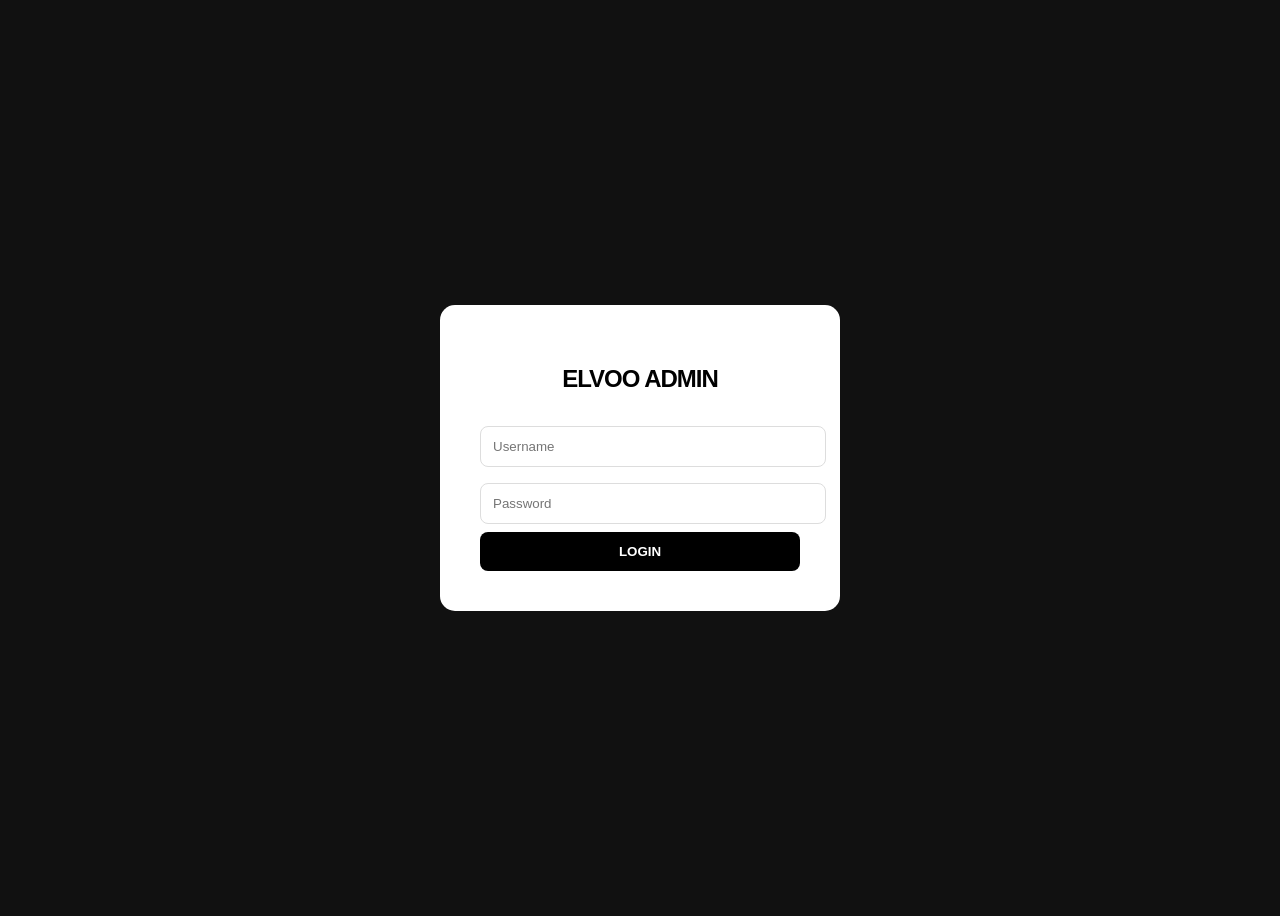
==== admin/login.html @ f501c8c0 "?" ====
<!doctype html>
<html lang="id">
  <head>
    <meta charset="UTF-8" />
    <title>Login Crew - Elvoo</title>
    <style>
      body {
        background: #111;
        display: flex;
        justify-content: center;
        align-items: center;
        height: 100vh;
        font-family: sans-serif;
      }
      .box {
        background: #fff;
        padding: 40px;
        border-radius: 15px;
        width: 320px;
        text-align: center;
      }
      h2 {
        margin-bottom: 25px;
        font-weight: 800;
        letter-spacing: -1px;
      }
      input {
        width: 100%;
        padding: 12px;
        margin: 8px 0;
        border: 1px solid #ddd;
        border-radius: 8px;
      }
      button {
        width: 100%;
        padding: 12px;
        background: #000;
        color: #fff;
        border: none;
        border-radius: 8px;
        font-weight: bold;
        cursor: pointer;
      }
    </style>
  </head>
  <body>
    <div class="box">
      <h2>ELVOO ADMIN</h2>
      <input type="text" id="user" placeholder="Username" />
      <input type="password" id="pass" placeholder="Password" />
      <button onclick="login()">LOGIN</button>
    </div>

    <script>
      function login() {
        const u = document.getElementById("user").value;
        const p = document.getElementById("pass").value;
        const database = [
          { username: "admin_brand", pass: "123", role: "Owner" },
          { username: "crew_stok", pass: "456", role: "Warehouse" },
          { username: "crew_input", pass: "789", role: "Staff" },
        ];
        const cek = database.find(
          (item) => item.username === u && item.pass === p,
        );
        if (cek) {
          sessionStorage.setItem("loggedInUser", JSON.stringify(cek));
          window.location.href = "index.html";
        } else {
          alert("Data tidak dikenal!");
        }
      }
    </script>
  </body>
</html>
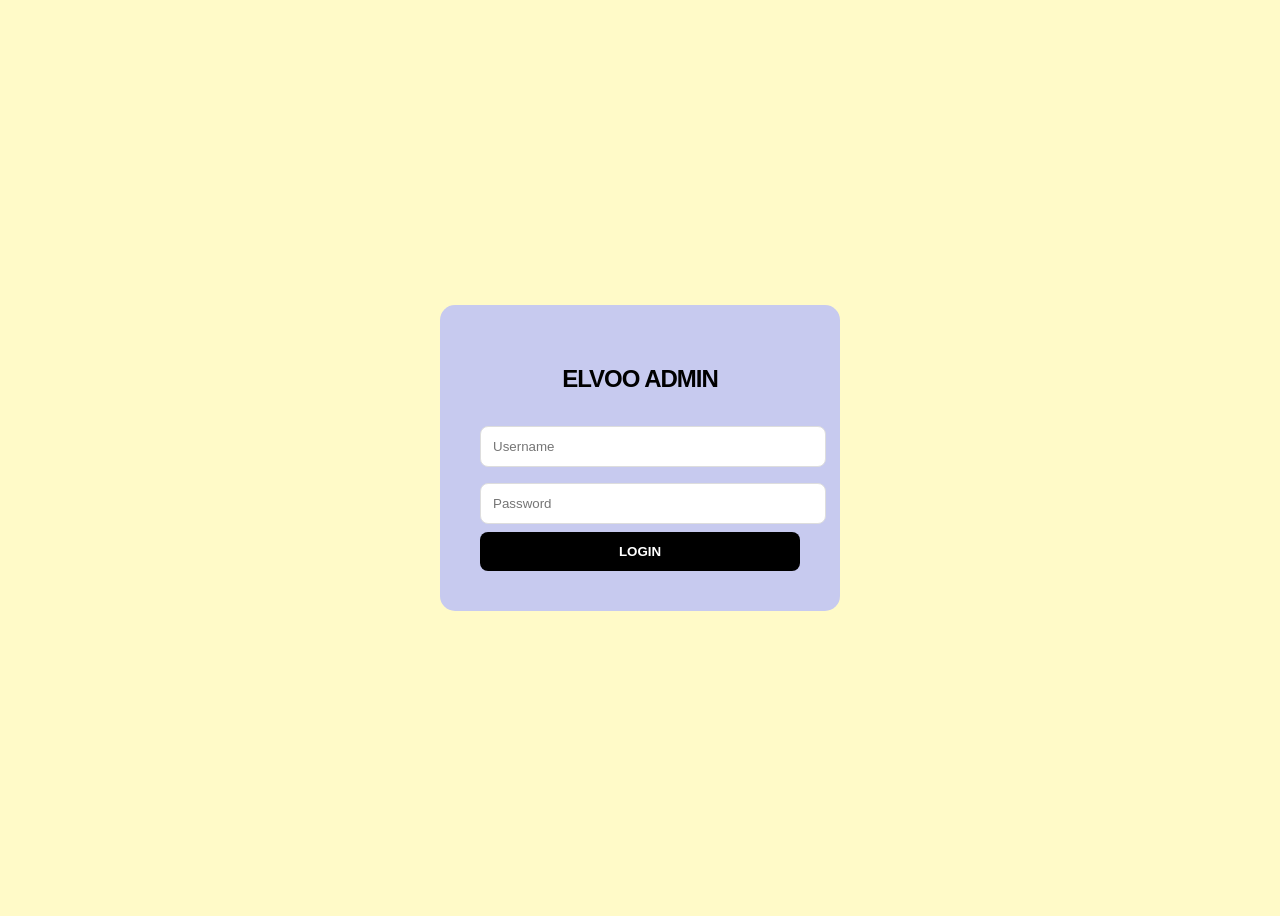
==== commit 9bbf3785: "Tambah fitur dan masukan databases" ====
--- a/admin/login.html
+++ b/admin/login.html
@@ -3,46 +3,8 @@
   <head>
     <meta charset="UTF-8" />
     <title>Login Crew - Elvoo</title>
-    <style>
-      body {
-        background: #111;
-        display: flex;
-        justify-content: center;
-        align-items: center;
-        height: 100vh;
-        font-family: sans-serif;
-      }
-      .box {
-        background: #fff;
-        padding: 40px;
-        border-radius: 15px;
-        width: 320px;
-        text-align: center;
-      }
-      h2 {
-        margin-bottom: 25px;
-        font-weight: 800;
-        letter-spacing: -1px;
-      }
-      input {
-        width: 100%;
-        padding: 12px;
-        margin: 8px 0;
-        border: 1px solid #ddd;
-        border-radius: 8px;
-      }
-      button {
-        width: 100%;
-        padding: 12px;
-        background: #000;
-        color: #fff;
-        border: none;
-        border-radius: 8px;
-        font-weight: bold;
-        cursor: pointer;
-      }
-    </style>
-  </head>
+        <link rel="stylesheet" href="style1.css" />
+ </head>
   <body>
     <div class="box">
       <h2>ELVOO ADMIN</h2>
--- a/admin/style1.css
+++ b/admin/style1.css
@@ -0,0 +1,37 @@
+  body {
+        background: #fffac8;
+        display: flex;
+        justify-content: center;
+        align-items: center;
+        height: 100vh;
+        font-family: sans-serif;
+      }
+      .box {
+        background: #c7caef;
+        padding: 40px;
+        border-radius: 15px;
+        width: 320px;
+        text-align: center;
+      }
+      h2 {
+        margin-bottom: 25px;
+        font-weight: 800;
+        letter-spacing: -1px;
+      }
+      input {
+        width: 100%;
+        padding: 12px;
+        margin: 8px 0;
+        border: 1px solid #ddd;
+        border-radius: 8px;
+      }
+      button {
+        width: 100%;
+        padding: 12px;
+        background: #000;
+        color: #fff;
+        border: none;
+        border-radius: 8px;
+        font-weight: bold;
+        cursor: pointer;
+      }
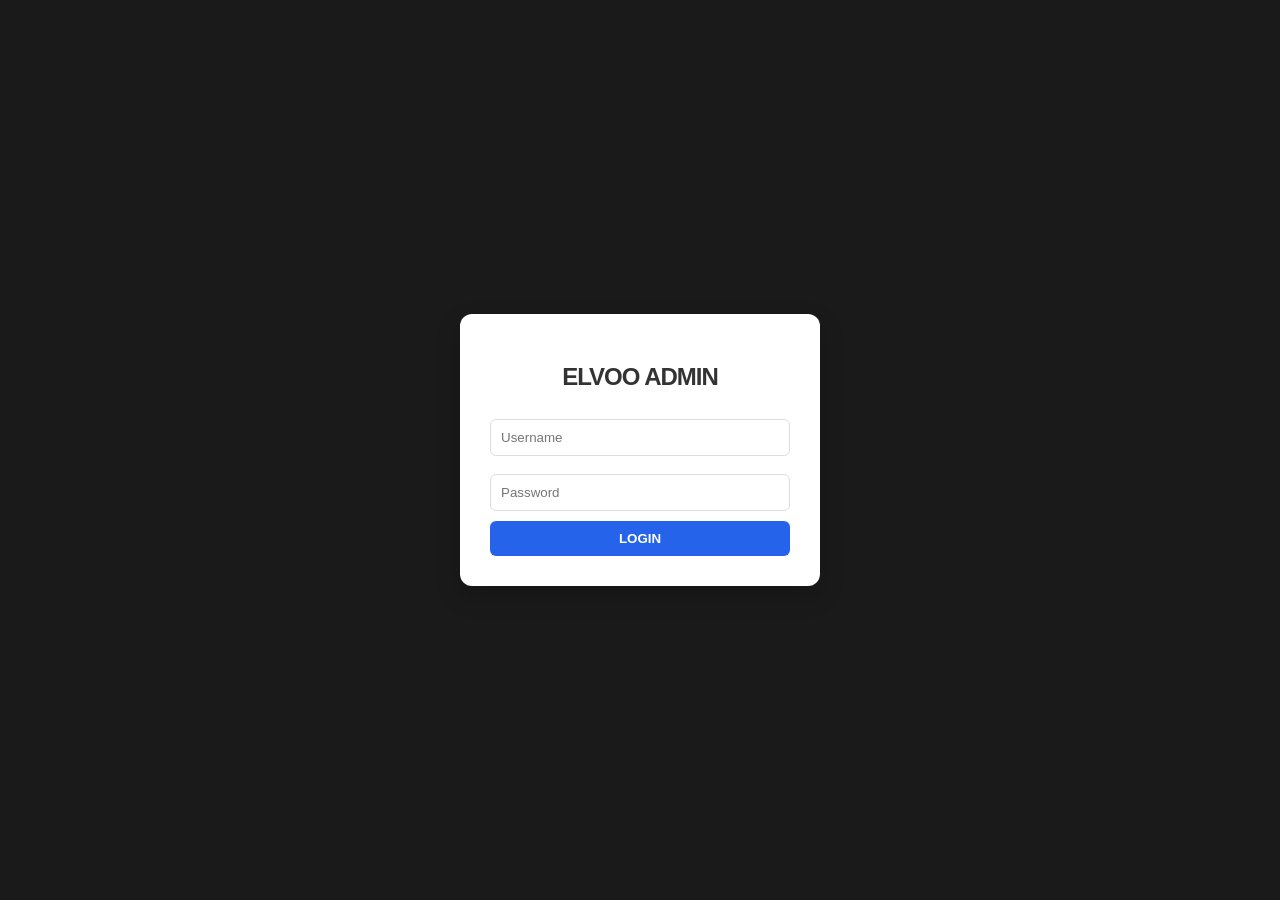
==== commit a235ca8d: "db admin" ====
--- a/admin/login.html
+++ b/admin/login.html
@@ -3,13 +3,63 @@
   <head>
     <meta charset="UTF-8" />
     <title>Login Crew - Elvoo</title>
-        <link rel="stylesheet" href="style1.css" />
- </head>
+    <link rel="stylesheet" href="style1.css" />
+    <style>
+      /* Backup style jika file CSS tidak terbaca */
+      body {
+        font-family: sans-serif;
+        background: #1a1a1a;
+        display: flex;
+        justify-content: center;
+        align-items: center;
+        height: 100vh;
+        margin: 0;
+      }
+      .box {
+        background: #fff;
+        padding: 30px;
+        border-radius: 12px;
+        box-shadow: 0 10px 25px rgba(0, 0, 0, 0.2);
+        text-align: center;
+        width: 300px;
+      }
+      h2 {
+        margin-bottom: 20px;
+        color: #333;
+      }
+      input {
+        width: 100%;
+        padding: 10px;
+        margin-bottom: 10px;
+        border: 1px solid #ddd;
+        border-radius: 6px;
+        box-sizing: border-box;
+      }
+      button {
+        width: 100%;
+        padding: 10px;
+        background: #2563eb;
+        color: white;
+        border: none;
+        border-radius: 6px;
+        cursor: pointer;
+        font-weight: bold;
+      }
+      button:hover {
+        background: #1d4ed8;
+      }
+    </style>
+  </head>
   <body>
     <div class="box">
       <h2>ELVOO ADMIN</h2>
-      <input type="text" id="user" placeholder="Username" />
-      <input type="password" id="pass" placeholder="Password" />
+      <input type="text" id="user" placeholder="Username" autocomplete="off" />
+      <input
+        type="password"
+        id="pass"
+        placeholder="Password"
+        onkeypress="if (event.key === 'Enter') login();"
+      />
       <button onclick="login()">LOGIN</button>
     </div>
 
@@ -17,20 +67,31 @@
       function login() {
         const u = document.getElementById("user").value;
         const p = document.getElementById("pass").value;
+
+        // Database user lokal
         const database = [
           { username: "admin_brand", pass: "123", role: "Owner" },
           { username: "crew_stok", pass: "456", role: "Warehouse" },
           { username: "crew_input", pass: "789", role: "Staff" },
         ];
+
         const cek = database.find(
           (item) => item.username === u && item.pass === p,
         );
+
         if (cek) {
+          // Menyimpan data user yang login ke session
           sessionStorage.setItem("loggedInUser", JSON.stringify(cek));
+          // Diarahkan ke dashboard
           window.location.href = "index.html";
         } else {
-          alert("Data tidak dikenal!");
+          alert("Username atau Password salah!");
         }
+      }
+
+      // Cek jika sudah login, langsung lempar ke index
+      if (sessionStorage.getItem("loggedInUser")) {
+        window.location.href = "index.html";
       }
     </script>
   </body>
--- a/admin/style1.css
+++ b/admin/style1.css
@@ -1,37 +1,41 @@
-  body {
-        background: #fffac8;
-        display: flex;
-        justify-content: center;
-        align-items: center;
-        height: 100vh;
-        font-family: sans-serif;
-      }
-      .box {
-        background: #c7caef;
-        padding: 40px;
-        border-radius: 15px;
-        width: 320px;
-        text-align: center;
-      }
-      h2 {
-        margin-bottom: 25px;
-        font-weight: 800;
-        letter-spacing: -1px;
-      }
-      input {
-        width: 100%;
-        padding: 12px;
-        margin: 8px 0;
-        border: 1px solid #ddd;
-        border-radius: 8px;
-      }
-      button {
-        width: 100%;
-        padding: 12px;
-        background: #000;
-        color: #fff;
-        border: none;
-        border-radius: 8px;
-        font-weight: bold;
-        cursor: pointer;
-      }+body {
+  background: #f8dac2;
+  display: flex;
+  justify-content: center;
+  align-items: center;
+  height: 100vh;
+  font-family: sans-serif;
+}
+
+.box {
+  background: #bdd2ff;
+  padding: 40px;
+  border-radius: 15px;
+  width: 320px;
+  text-align: center;
+}
+
+h2 {
+  margin-bottom: 25px;
+  font-weight: 800;
+  letter-spacing: -1px;
+}
+
+input {
+  width: 100%;
+  padding: 12px;
+  margin: 8px 0;
+  border: 1px solid #ddd;
+  border-radius: 8px;
+}
+
+button {
+  width: 100%;
+  padding: 12px;
+  background: #000;
+  color: #fff;
+  border: none;
+  border-radius: 8px;
+  font-weight: bold;
+  cursor: pointer;
+}
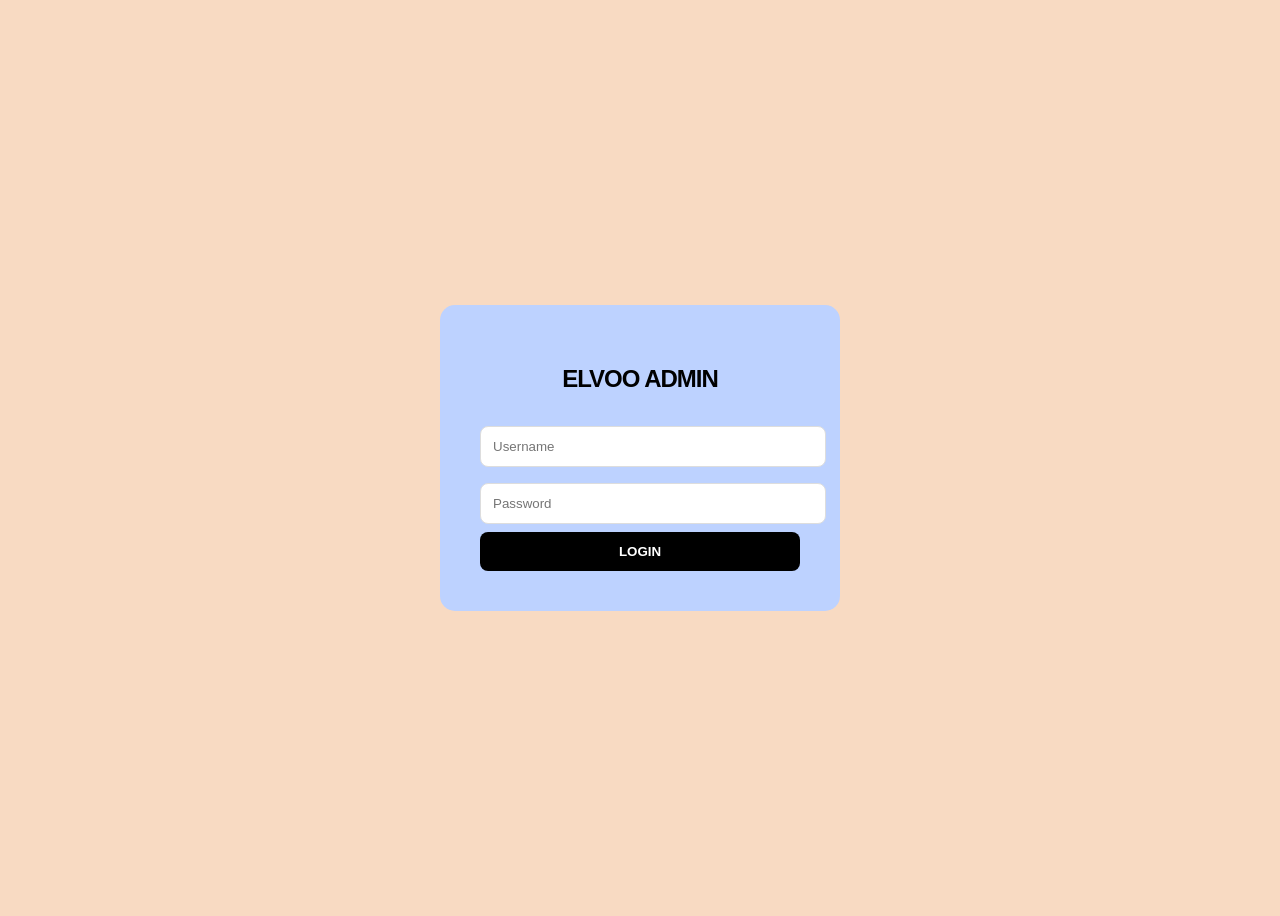
==== commit 43b08736: "terbaru" ====
--- a/admin/login.html
+++ b/admin/login.html
@@ -4,51 +4,6 @@
     <meta charset="UTF-8" />
     <title>Login Crew - Elvoo</title>
     <link rel="stylesheet" href="style1.css" />
-    <style>
-      /* Backup style jika file CSS tidak terbaca */
-      body {
-        font-family: sans-serif;
-        background: #1a1a1a;
-        display: flex;
-        justify-content: center;
-        align-items: center;
-        height: 100vh;
-        margin: 0;
-      }
-      .box {
-        background: #fff;
-        padding: 30px;
-        border-radius: 12px;
-        box-shadow: 0 10px 25px rgba(0, 0, 0, 0.2);
-        text-align: center;
-        width: 300px;
-      }
-      h2 {
-        margin-bottom: 20px;
-        color: #333;
-      }
-      input {
-        width: 100%;
-        padding: 10px;
-        margin-bottom: 10px;
-        border: 1px solid #ddd;
-        border-radius: 6px;
-        box-sizing: border-box;
-      }
-      button {
-        width: 100%;
-        padding: 10px;
-        background: #2563eb;
-        color: white;
-        border: none;
-        border-radius: 6px;
-        cursor: pointer;
-        font-weight: bold;
-      }
-      button:hover {
-        background: #1d4ed8;
-      }
-    </style>
   </head>
   <body>
     <div class="box">
